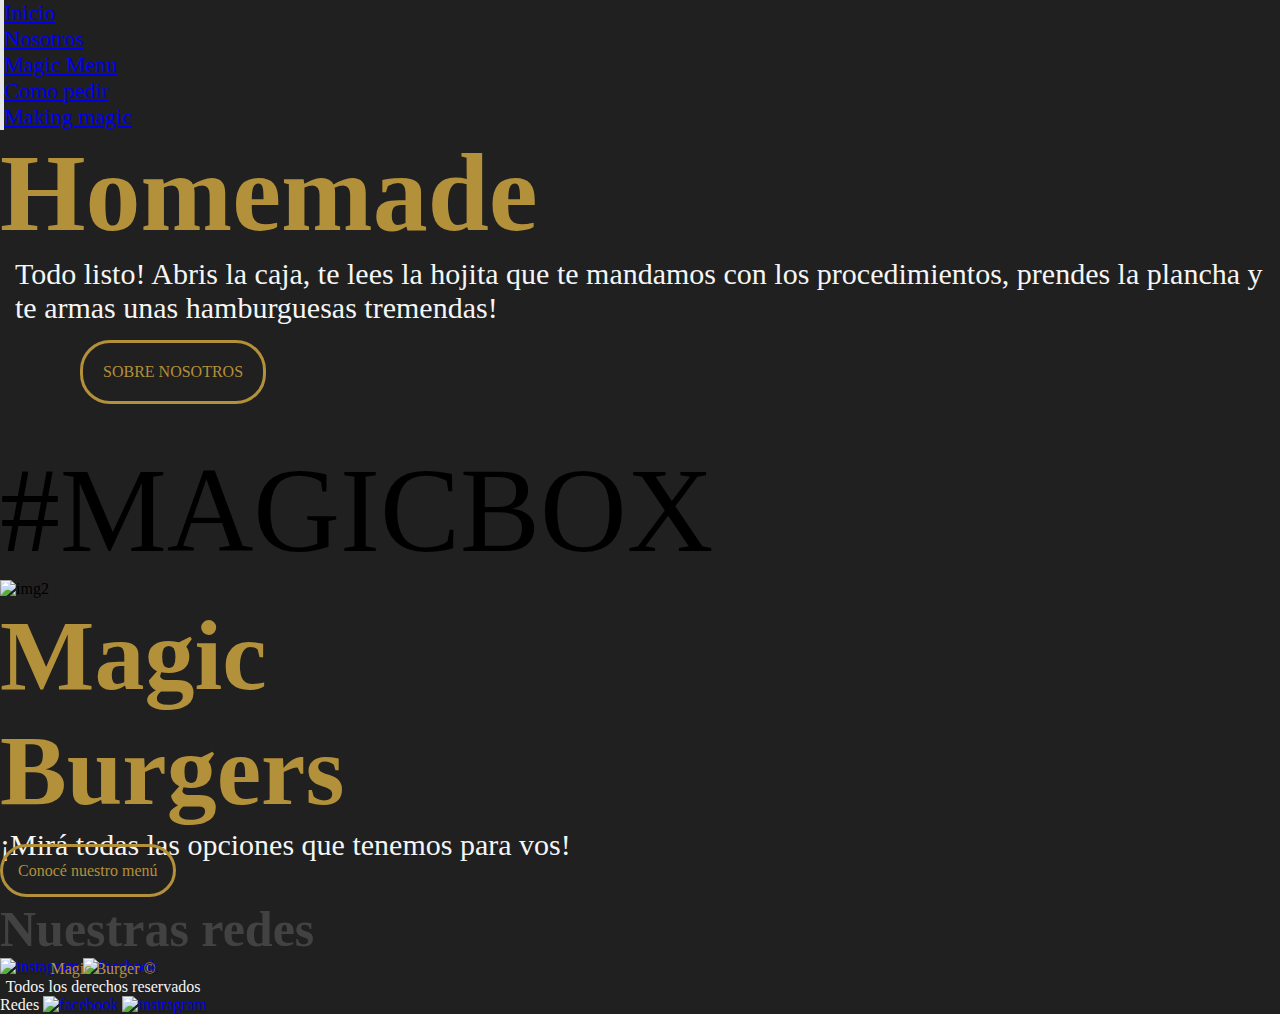
==== index.html @ defc3eb1 "aplicando grid area para menu.html" ====
<!DOCTYPE html>
<html lang="en">
<head>
    <meta charset="UTF-8">
    <meta http-equiv="X-UA-Compatible" content="IE=edge">
    <meta name="viewport" content="width=device-width, initial-scale=1.0">
    <!-- link bootstrap-->
    <link href="https://cdn.jsdelivr.net/npm/bootstrap@5.1.3/dist/css/bootstrap.min.css" rel="stylesheet" integrity="sha384-1BmE4kWBq78iYhFldvKuhfTAU6auU8tT94WrHftjDbrCEXSU1oBoqyl2QvZ6jIW3" crossorigin="anonymous">

    <!-- link mi css-->
    <link rel="stylesheet" href="main.css/main.css">
    <title> Inicio </title>
</head>
<body>
    <header>
        <div >
            <nav class="navbar navbar-expand-lg navbar-dark bg-dark color-nav">
                <div class="container ">
                <div class="container contenedorMenu align-items-center">
                  <a class="navbar-brand" href="index.html"> <img src="/img/logo-80x80.png" alt=""></a>
                  <button class="navbar-toggler" type="button" data-bs-toggle="collapse" data-bs-target="#navbarSupportedContent" aria-controls="navbarSupportedContent" aria-expanded="false" aria-label="Toggle navigation">
                    <span class="navbar-toggler-icon"></span>
                  </button>
                  <div class="collapse navbar-collapse justify-content-center" id="navbarSupportedContent">
                    <ul class="navbar-nav m-auto mb-2 mb-lg-0">
                      <li class="nav-item"><a class="nav-link active" aria-current="page" href="#">Inicio</a></li>                        
                      <li class="nav-item"><a class="nav-link" href="pages/nosotros.html">Nosotros</a></li>                          
                      <li class="nav-item"><a class="nav-link" href="pages/menu.html">Magic Menu</a></li>                        
                      <li class="nav-item"><a class="nav-link" href="pages/comopedir.html">Como pedir</a></li>
                      <li class="nav-item"><a class="nav-link" href="pages/galeria.html">Making magic</a></li>
                      </ul>                    
                  </div>
                </div>
                </div> <!-- fin container-->
              </nav>
        </div>
      </header>
      <!-- inicio de main-->
      <!-- inicio de bienvenida-->
        <main class="container">          
            <div class="row">
              <div class="col-7 text-center align-items-center">
                <h1 class="bienvenidos">
                  <span> Homemade </span>
                </h1>
                <p class="bienvenida"> Todo listo! Abris la caja, te lees la hojita que te mandamos con los procedimientos, prendes la    plancha y te armas unas hamburguesas tremendas! </p>
                <div class="linkHomeNosotros">
                  <a href="pages/nosotros.html"> SOBRE NOSOTROS </a>
                 </div>
                </div>
                 <section class="col-5 imgHome1">
                   <img src="/img/Carousel/imgCarrousel1.png" alt="">
                 </section>
            </div>
               <!-- cierre de bienvenida-->
               <!-- inicio de #-->
               <div class="col-12 text-center align-intems-center">
                 <p class="hashtagMBox"> #MAGICBOX </p>
               </div>
               <!-- fin de #-->
               <!-- inicio de homeMenu-->
          <div class="row">
            <section class="col-6 imgHome2">
              <img src="/img/im-prueb-home2.png" alt="img2">
            </section>
            <div class="col-6 text-center align-items-center">
              <h2 class="encabezadoHomeMenu">Magic</h2>
              <h2 class="encabezadoHomeMenu">Burgers</h2>
               <p class="parrafoHomeMenu"> ¡Mirá todas las opciones que tenemos para vos! </p>
               <div class="linkHomeMenu">
              <div class="linkHomeMenu"> <a href="/pages/menu.html">Conocé nuestro menú</a></div>
             </div>
            </div>            
          </div>
          <div class>
            <section class="container seccionRedes">
              <div class="row">
                 <h2 class="col-12 text-center redesHome"> Nuestras redes </h2>
              </div>
              <div class="row">
                <div class="col-12 text-center d-flex justify-content-center align-intems-center">
                  <a href="https://www.instagram.com/_magicburgers/" target="_blank"><img src="/img/igHome-50x50.png" alt="instagram"></a> 
                  <a href="https://www.facebook.com/magicburgerss/" target="_blank"><img src="/img/fbHome-50x50.png" alt="facebook"></a>
                </div>
              </div>
            </section>
            <div class="row imgFinalHome">
              <img class="img col-12" src="img/MagicBurgSesionFeb2021-84-1.jpg" alt="">         
            </div>
          </main>        
          
          <footer class="container-fluid">
             <div class="row">
               <div class="col-4">
                 <p class="magicFooter"><a href="index.html">Magic Burger ©</a></p>
               </div>
               <div class="col-4" >
               <p class="derechosFooter"> Todos los derechos reservados </p>
               </div>
               <div class="col-4 justify-content-space-between">
               <p class="derechosFooter"> Redes <a href="https://www.facebook.com/magicburgerss/"> <img src="/img/fb-35.png" alt="facebook"></a>
               <a href="https://www.instagram.com/_magicburgers/"> <img src="/img/ig-35.png" alt="instragram"></a></p>          
             </div>      
            </div>     
          </footer>
    
    
    
    
    
    
    <script src="https://cdn.jsdelivr.net/npm/bootstrap@5.1.3/dist/js/bootstrap.bundle.min.js" integrity="sha384-ka7Sk0Gln4gmtz2MlQnikT1wXgYsOg+OMhuP+IlRH9sENBO0LRn5q+8nbTov4+1p" crossorigin="anonymous"></script>
</body>
</html>
---- main.css/main.css ----
*{
    margin: 0;
    padding: 0;
}
/*fuente*/ 
@font-face{
    font-family: bro;
    src: url(../fuente/BrothersBold.otf);
}

body{
    font-family: bro;
    background-color: #202020;
    width: 100vw;
    overflow-x: hidden;
    position: relative;
    min-height: 100vh;
}
.contenedorMenu{
    display: flex;
}

.nav-item{
    font-size: 22px;    
}
main div{
    align-items: center;
}

.bienvenidos{
    color:#B3903A;
    font-size: 110px;
    
}
.bienvenida{
    color: whitesmoke;
    font-size: 30px;
    padding-left: 15px;    
}
.imgHome1{
    margin-top: 20px;
}
.hashtagMBox{
    font-size: 120px;
}
.linkHomeNosotros a{
    border: 3px solid #B3903A;
    padding: 20px;
    text-decoration: none;
    color: #B3903A;
    border-radius: 30px;    
    display: inline-block;
    margin-top: 15px;
    margin-left: 80px;   
}   
.linkHomeNosotros a:hover{
    transform: scale(1.1);
    transition: 0.7s;
} 
#carouselExampleControls{
    padding-top: 10px;
}
footer{
    text-align: center;
    height: auto;
    position: absolute;
    bottom: 0;      
}
div .magicFooter a{
    text-decoration: none;
    color: #B3903A;
}
div .derechosFooter{
    color: whitesmoke;
}

.encabezadoHomeMenu{
    font-size: 100px;
    color: #B3903A;
}
.parrafoHomeMenu{
    font-size: 30px;
    color: whitesmoke;
}
.linkHomeMenu a{
    border: 3px solid #B3903A;
    text-decoration: none;
    color: #B3903A;
    border-radius: 30px; 
    padding: 15px;      
}
.linkHomeMenu:hover{
    transform: scale(1.1);
    transition: 1s;    
}
.seccionRedes{
    margin-top: 20px;
}
.redesHome{
    font-size: 50px;
    color: #424242;
}
.imgFinalHome{
    margin-top: 20px;
}
/*MENU*/
.encabezadoMenu{
    margin: 1rem;
}
.h1Menu{
    color:#B3903A;
    font-size: 100px;
    text-align: center;
}
.parrafoMenu{
    color: whitesmoke;
    text-align: center;
    font-size: 1.5rem;    
}
.intervaloMenu{
    font-size: 80px;
    text-align: center;
    color: #424242;
}
.gustoTitulo{
    color: #B3903A;
    font-size: 30px;
}
.gustoDescripcion{
    color: whitesmoke;
}
.pedirMenu a{
    border: 3px solid #B3903A;
    text-decoration: none;
    color: #B3903A;
    border-radius: 20px; 
    padding: 5px;      
}
.mainMenu{
    display: grid;
    grid-template-areas: "h1Menu"
                         "parrafoMenu"
                         "intervaloMenu"
                         "imgMenu1"
                         "imgMenu2"
                         "imgMenu3"
                         "imgMenu4"
                         "imgMenu5"
                         "imgMenu6";
    justify-content: center;
}

.h1Menu{
    grid-area: h1Menu;
}
.parrafoMenu{
    grid-area: parrafoMenu;
}
.intervaloMenu{
    grid-area: intervaloMenu;
}
.imgMenu1{
    grid-area: imgMenu1;
    text-align: center;
    margin: 1rem;
}
.imgMenu2{
    grid-area: imgMenu2;
    text-align: center;
    margin: 1rem;
}
.imgMenu3{
    grid-area: imgMenu3;
    text-align: center;
    margin: 1rem;
}
.imgMenu4{
    grid-area: imgMenu4;
    text-align: center;
    margin: 1rem;
}
.imgMenu5{
    grid-area: imgMenu5;
    text-align: center;
    margin: 1rem;
}
.imgMenu6{
    grid-area: imgMenu6;
    text-align: center;
    margin: 1rem;
}

@media only screen and (min-width: 700px){
    .mainMenu{
        display: grid;
        grid-template-areas: "h1Menu h1Menu h1Menu"
                             "parrafoMenu parrafoMenu parrafoMenu"
                             "intervaloMenu intervaloMenu intervaloMenu"
                             "imgMenu1 imgMenu2 imgMenu3"
                             "imgMenu4 imgMenu5 imgMenu6";
        justify-content: center;
    }
    
    
}
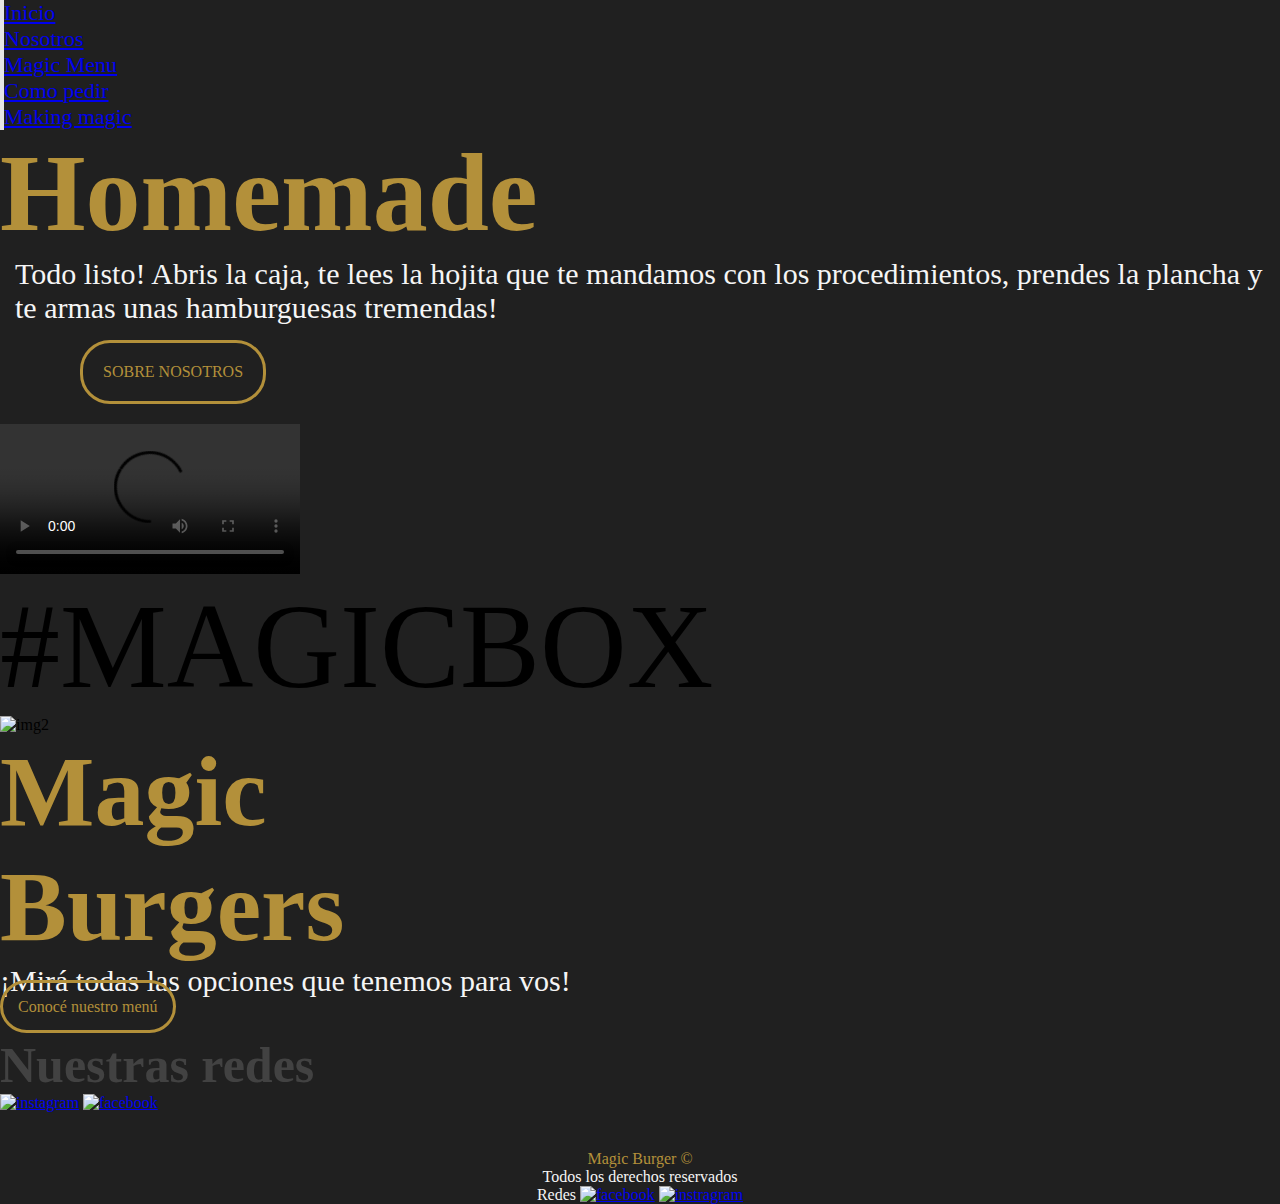
==== commit 4efba015: "index y como pedir con bootstrap + menu con grid - 2da entrega PF" ====
--- a/index.html
+++ b/index.html
@@ -23,7 +23,7 @@
                   </button>
                   <div class="collapse navbar-collapse justify-content-center" id="navbarSupportedContent">
                     <ul class="navbar-nav m-auto mb-2 mb-lg-0">
-                      <li class="nav-item"><a class="nav-link active" aria-current="page" href="#">Inicio</a></li>                        
+                      <li class="nav-item"><a class="nav-link" aria-current="page" href="#">Inicio</a></li>                        
                       <li class="nav-item"><a class="nav-link" href="pages/nosotros.html">Nosotros</a></li>                          
                       <li class="nav-item"><a class="nav-link" href="pages/menu.html">Magic Menu</a></li>                        
                       <li class="nav-item"><a class="nav-link" href="pages/comopedir.html">Como pedir</a></li>
@@ -39,7 +39,7 @@
       <!-- inicio de bienvenida-->
         <main class="container">          
             <div class="row">
-              <div class="col-7 text-center align-items-center">
+              <div class="col-lg-7 text-center align-items-center col-sm-12">
                 <h1 class="bienvenidos">
                   <span> Homemade </span>
                 </h1>
@@ -48,22 +48,22 @@
                   <a href="pages/nosotros.html"> SOBRE NOSOTROS </a>
                  </div>
                 </div>
-                 <section class="col-5 imgHome1">
-                   <img src="/img/Carousel/imgCarrousel1.png" alt="">
+                 <section class="col-lg-5 imgHome1 col-sm-12 text-center">
+                  <video controls autoplay> <source src="/img/Videomagic.mp4" type="video/mp4"></video>
                  </section>
             </div>
                <!-- cierre de bienvenida-->
                <!-- inicio de #-->
-               <div class="col-12 text-center align-intems-center">
+               <div class="col-lg-12 col-sm-12 text-center align-intems-center">
                  <p class="hashtagMBox"> #MAGICBOX </p>
                </div>
                <!-- fin de #-->
                <!-- inicio de homeMenu-->
           <div class="row">
-            <section class="col-6 imgHome2">
-              <img src="/img/im-prueb-home2.png" alt="img2">
+            <section class="col-lg-6 col-sm-12 imgHome2 text-center">
+              <img src="/img/Carousel/imgCarrousel1.png" alt="img2">
             </section>
-            <div class="col-6 text-center align-items-center">
+            <div class="col-lg-6 col-sm-12 text-center align-items-center">
               <h2 class="encabezadoHomeMenu">Magic</h2>
               <h2 class="encabezadoHomeMenu">Burgers</h2>
                <p class="parrafoHomeMenu"> ¡Mirá todas las opciones que tenemos para vos! </p>
@@ -75,7 +75,7 @@
           <div class>
             <section class="container seccionRedes">
               <div class="row">
-                 <h2 class="col-12 text-center redesHome"> Nuestras redes </h2>
+                 <h2 class="col-lg-12 text-center redesHome"> Nuestras redes </h2>
               </div>
               <div class="row">
                 <div class="col-12 text-center d-flex justify-content-center align-intems-center">
@@ -89,7 +89,7 @@
             </div>
           </main>        
           
-          <footer class="container-fluid">
+          <footer class="container-fluid pt-5">
              <div class="row">
                <div class="col-4">
                  <p class="magicFooter"><a href="index.html">Magic Burger ©</a></p>
--- a/main.css/main.css
+++ b/main.css/main.css
@@ -62,8 +62,7 @@
 }
 footer{
     text-align: center;
-    height: auto;
-    position: absolute;
+    height: auto;    
     bottom: 0;      
 }
 div .magicFooter a{
@@ -190,16 +189,57 @@
     margin: 1rem;
 }
 
-@media only screen and (min-width: 700px){
+@media only screen and (min-width: 768px){
     .mainMenu{
         display: grid;
-        grid-template-areas: "h1Menu h1Menu h1Menu"
-                             "parrafoMenu parrafoMenu parrafoMenu"
-                             "intervaloMenu intervaloMenu intervaloMenu"
-                             "imgMenu1 imgMenu2 imgMenu3"
-                             "imgMenu4 imgMenu5 imgMenu6";
+        grid-template-columns: "h1Menu h1Menu h1Menu"
+                               "parrafoMenu parrafoMenu parrafoMenu"
+                               "intervaloMenu intervaloMenu intervaloMenu"
+                               "imgMenu1 imgMenu2 imgMenu3"
+                               "imgMenu4 imgMenu5 imgMenu6";
         justify-content: center;
-    }
-    
-    
+        align-items: center; 
+                    
+    }    
+}
+
+/*COMO PEDIR*/
+
+/*formulario*/
+
+.h1Contacto{
+    color: #B3903A;
+    font-size: 120px;
+}
+.camposForm{
+    color: whitesmoke;
+}
+.encabezadoForm{
+    background-color:#8a7131;
+    border: 3px solid #B3903A;
+    padding: px;    
+    color: #B3903A;
+    border-radius: 30px;   
+}
+.encabezadoForm h3:hover{
+    transform: scale(1.1);
+    transition: 0.7s;
+    text-transform: uppercase;
+}
+.encabezadoForm h3{
+    color: #202020;
+    font-size: 40px;
+}
+.mensajeForm{
+    height: 100px;
+}
+.enviarForm{
+    text-transform: uppercase;
+}
+form div label{
+    font-size: 25px;
+}
+.contactanos{
+    color: whitesmoke;
+    font-size: 35px;
 }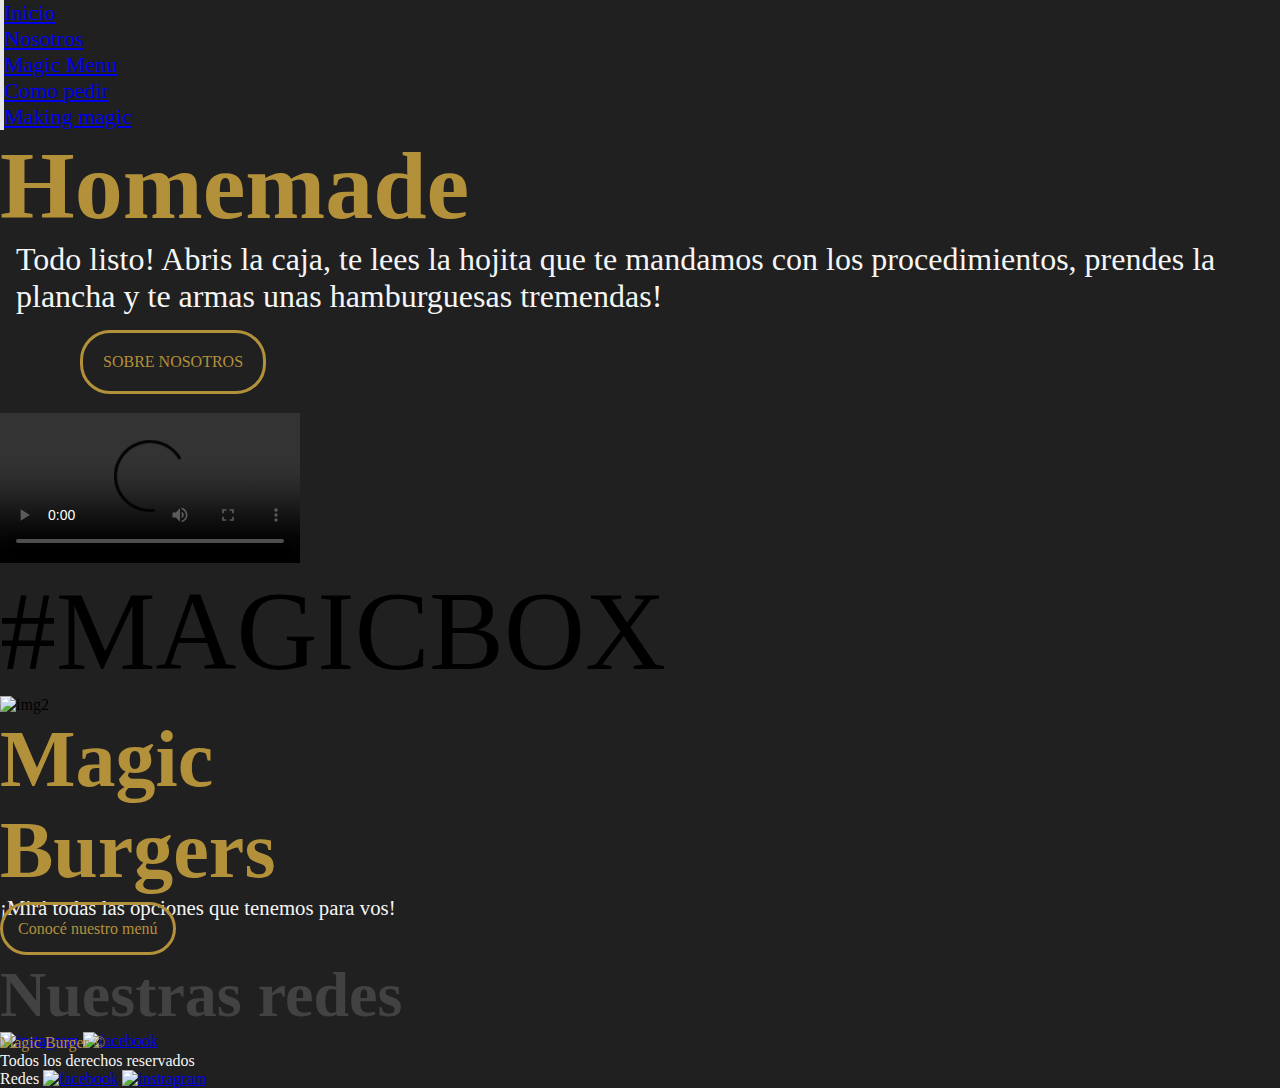
==== commit e6174c27: "ajuste de fuentes en el index - 2da entrega PF" ====
--- a/index.html
+++ b/index.html
@@ -49,7 +49,7 @@
                  </div>
                 </div>
                  <section class="col-lg-5 imgHome1 col-sm-12 text-center">
-                  <video controls autoplay> <source src="/img/Videomagic.mp4" type="video/mp4"></video>
+                  <video controls autoplay> <source src="img/Videomagic.mp4" type="video/mp4"></video>
                  </section>
             </div>
                <!-- cierre de bienvenida-->
@@ -61,35 +61,35 @@
                <!-- inicio de homeMenu-->
           <div class="row">
             <section class="col-lg-6 col-sm-12 imgHome2 text-center">
-              <img src="/img/Carousel/imgCarrousel1.png" alt="img2">
+              <img src="img/Carousel/imgCarrousel1.png" alt="img2">
             </section>
             <div class="col-lg-6 col-sm-12 text-center align-items-center">
               <h2 class="encabezadoHomeMenu">Magic</h2>
               <h2 class="encabezadoHomeMenu">Burgers</h2>
                <p class="parrafoHomeMenu"> ¡Mirá todas las opciones que tenemos para vos! </p>
                <div class="linkHomeMenu">
-              <div class="linkHomeMenu"> <a href="/pages/menu.html">Conocé nuestro menú</a></div>
+              <div class="linkHomeMenu"> <a href="pages/menu.html">Conocé nuestro menú</a></div>
              </div>
             </div>            
           </div>
           <div class>
             <section class="container seccionRedes">
-              <div class="row">
+              <div class="row pt-5">
                  <h2 class="col-lg-12 text-center redesHome"> Nuestras redes </h2>
               </div>
               <div class="row">
                 <div class="col-12 text-center d-flex justify-content-center align-intems-center">
-                  <a href="https://www.instagram.com/_magicburgers/" target="_blank"><img src="/img/igHome-50x50.png" alt="instagram"></a> 
-                  <a href="https://www.facebook.com/magicburgerss/" target="_blank"><img src="/img/fbHome-50x50.png" alt="facebook"></a>
+                  <a class="logoRedesHome mx-2" href="https://www.instagram.com/_magicburgers/" target="_blank"><img src="/img/igHome-50x50.png" alt="instagram"></a> 
+                  <a class="logoRedesHome mx-2" href="https://www.facebook.com/magicburgerss/" target="_blank"><img src="/img/fbHome-50x50.png" alt="facebook"></a>
                 </div>
               </div>
             </section>
             <div class="row imgFinalHome">
-              <img class="img col-12" src="img/MagicBurgSesionFeb2021-84-1.jpg" alt="">         
+              <img class="img col-12 py-5 my-5" src="img/MagicBurgSesionFeb2021-84-1.jpg" alt="">         
             </div>
           </main>        
           
-          <footer class="container-fluid pt-5">
+          <footer class="container-fluid pt-5 text-center">
              <div class="row">
                <div class="col-4">
                  <p class="magicFooter"><a href="index.html">Magic Burger ©</a></p>
--- a/main.css/main.css
+++ b/main.css/main.css
@@ -29,19 +29,19 @@
 
 .bienvenidos{
     color:#B3903A;
-    font-size: 110px;
+    font-size: 6rem;
     
 }
 .bienvenida{
     color: whitesmoke;
-    font-size: 30px;
-    padding-left: 15px;    
+    font-size: 2rem;
+    padding-left: 1rem;    
 }
 .imgHome1{
-    margin-top: 20px;
+    margin-top: 1.2rem;
 }
 .hashtagMBox{
-    font-size: 120px;
+    font-size: 7rem;
 }
 .linkHomeNosotros a{
     border: 3px solid #B3903A;
@@ -60,8 +60,8 @@
 #carouselExampleControls{
     padding-top: 10px;
 }
-footer{
-    text-align: center;
+footer{    
+    position: absolute;
     height: auto;    
     bottom: 0;      
 }
@@ -74,11 +74,11 @@
 }
 
 .encabezadoHomeMenu{
-    font-size: 100px;
+    font-size: 5rem;
     color: #B3903A;
 }
 .parrafoHomeMenu{
-    font-size: 30px;
+    font-size: 1.3rem;
     color: whitesmoke;
 }
 .linkHomeMenu a{
@@ -96,8 +96,12 @@
     margin-top: 20px;
 }
 .redesHome{
-    font-size: 50px;
+    font-size: 4rem;
     color: #424242;
+}
+.logoRedesHome:hover{
+    transform: scale(1.1);
+    transition: 0.5s;    
 }
 .imgFinalHome{
     margin-top: 20px;
@@ -137,7 +141,7 @@
 }
 .mainMenu{
     display: grid;
-    grid-template-areas: "h1Menu"
+    grid-template-columns: "h1Menu"
                          "parrafoMenu"
                          "intervaloMenu"
                          "imgMenu1"
@@ -192,7 +196,7 @@
 @media only screen and (min-width: 768px){
     .mainMenu{
         display: grid;
-        grid-template-columns: "h1Menu h1Menu h1Menu"
+        grid-template-rows: "h1Menu h1Menu h1Menu"
                                "parrafoMenu parrafoMenu parrafoMenu"
                                "intervaloMenu intervaloMenu intervaloMenu"
                                "imgMenu1 imgMenu2 imgMenu3"
@@ -209,7 +213,7 @@
 
 .h1Contacto{
     color: #B3903A;
-    font-size: 120px;
+    font-size: 100px;
 }
 .camposForm{
     color: whitesmoke;
